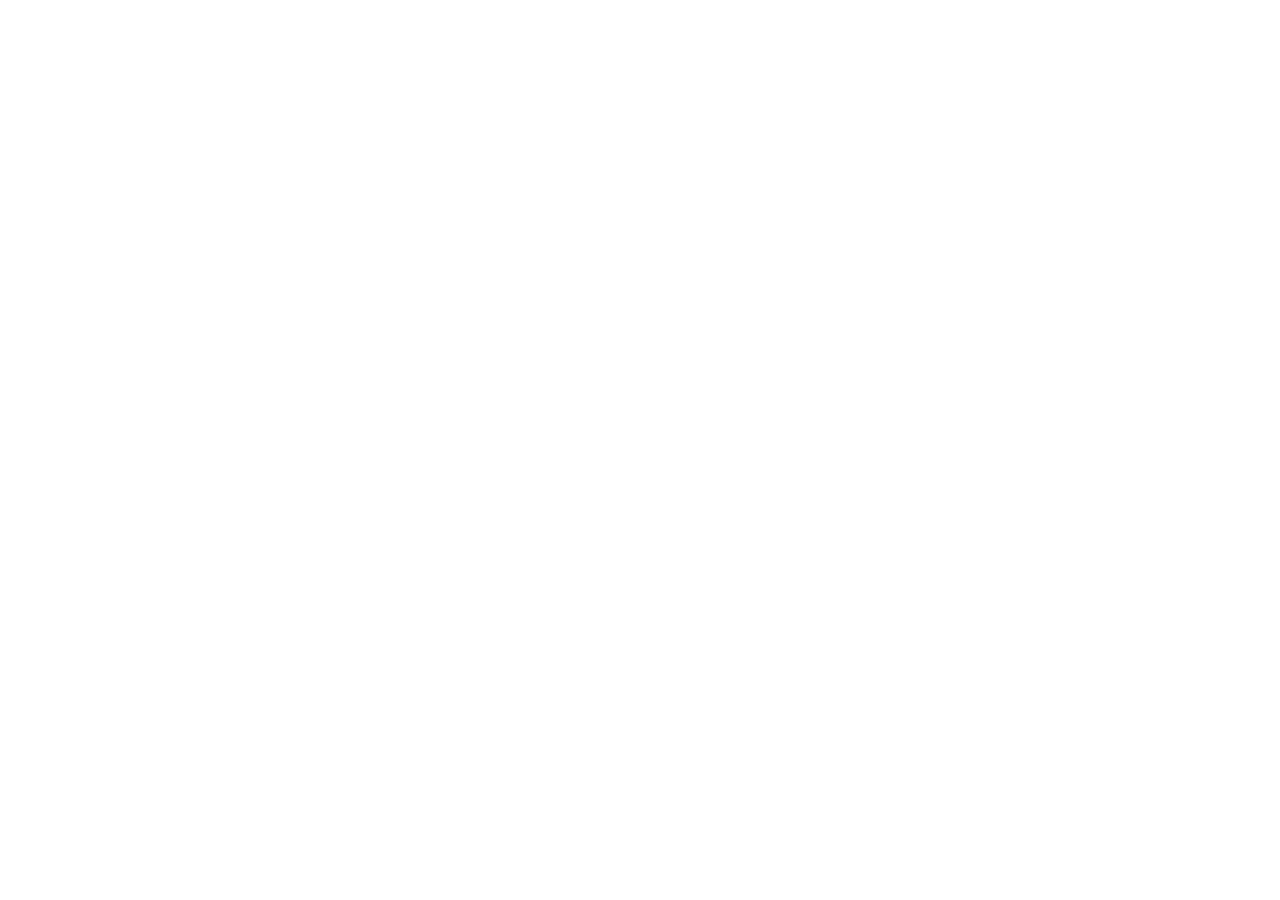
==== index.html @ 078302c1 "basic index.html" ====
<!DOCTYPE html>
<html lang="en">
<head>
    <meta charset="UTF-8">
    <meta name="viewport" content="width=device-width, initial-scale=1.0">
    <title>My Cafeteria</title>
</head>
<body>
    
</body>
</html>
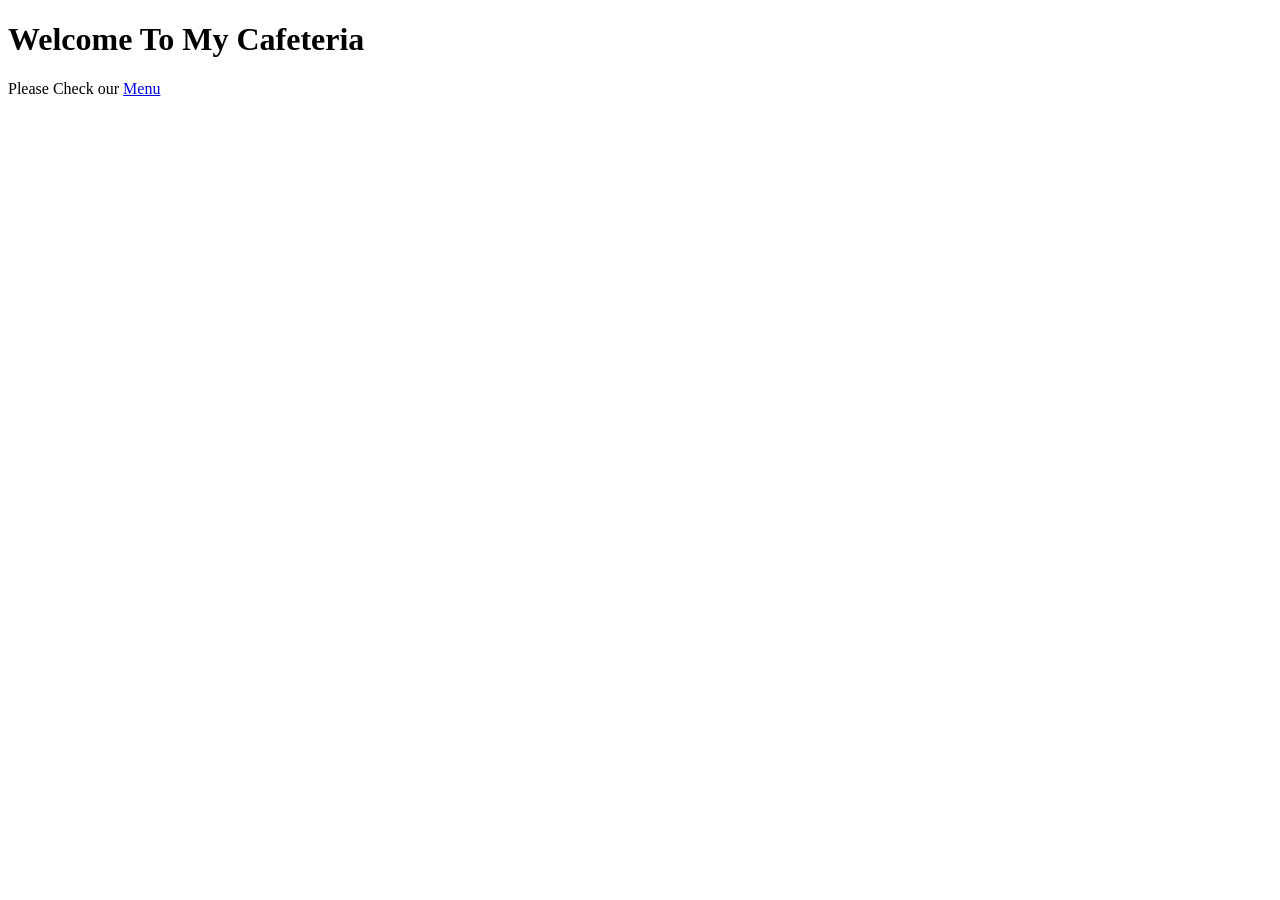
==== commit 4d99111e: "menu added" ====
--- a/index.html
+++ b/index.html
@@ -6,6 +6,7 @@
     <title>My Cafeteria</title>
 </head>
 <body>
-    
+    <h1>Welcome To My Cafeteria</h1>
+    <p>Please Check our <a href="menu.html">Menu</a></p>
 </body>
 </html>
